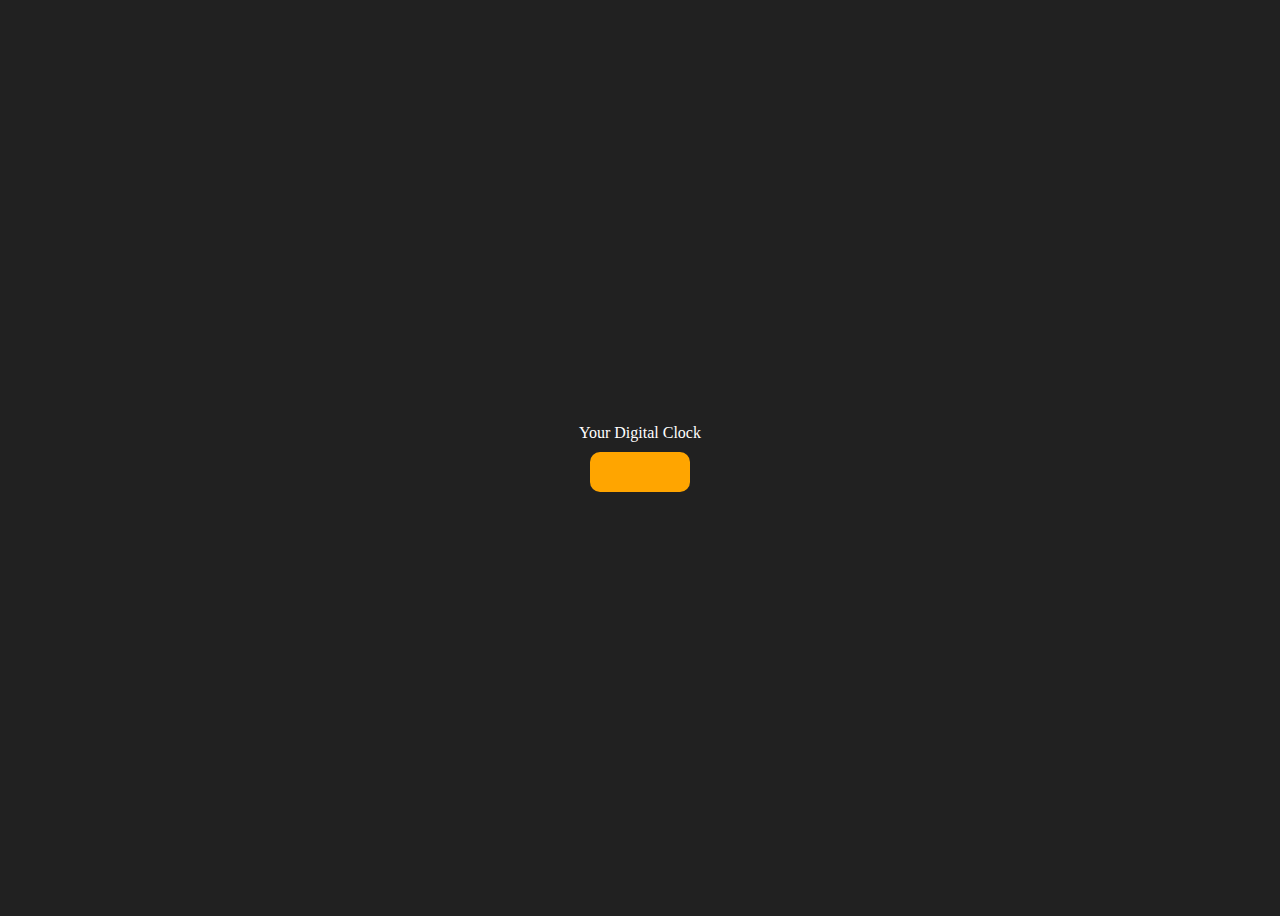
==== Digi Clock/index.html @ eb1c0512 "simple Digi clock made" ====
<!DOCTYPE html>
<html lang="en">
  <head>
    <meta charset="UTF-8" />
    <meta name="viewport" content="width=device-width, initial-scale=1.0" />
    <meta http-equiv="X-UA-Compatible" content="ie=edge" />
    
    <title>Your Local Time</title>
    <style>
      body {
        background-color: #212121;
        color: #fff;
      }
      .center {
        display: flex;
        height: 100vh;
        justify-content: center;
        align-items: center;
        flex-direction: column;
      }
      #clock {
        font-size: 40px;
        background-color: orange;
        padding: 20px 50px;
        margin-top: 10px;
        border-radius: 10px;
      }
    </style>
  </head>
  <body>
    
    <div class="center">
      <div id="banner"><span>Your Digital Clock</span></div>
      <div id="clock"></div>
    </div>
    
    <script src="app.js"></script>
  </body>
</html>
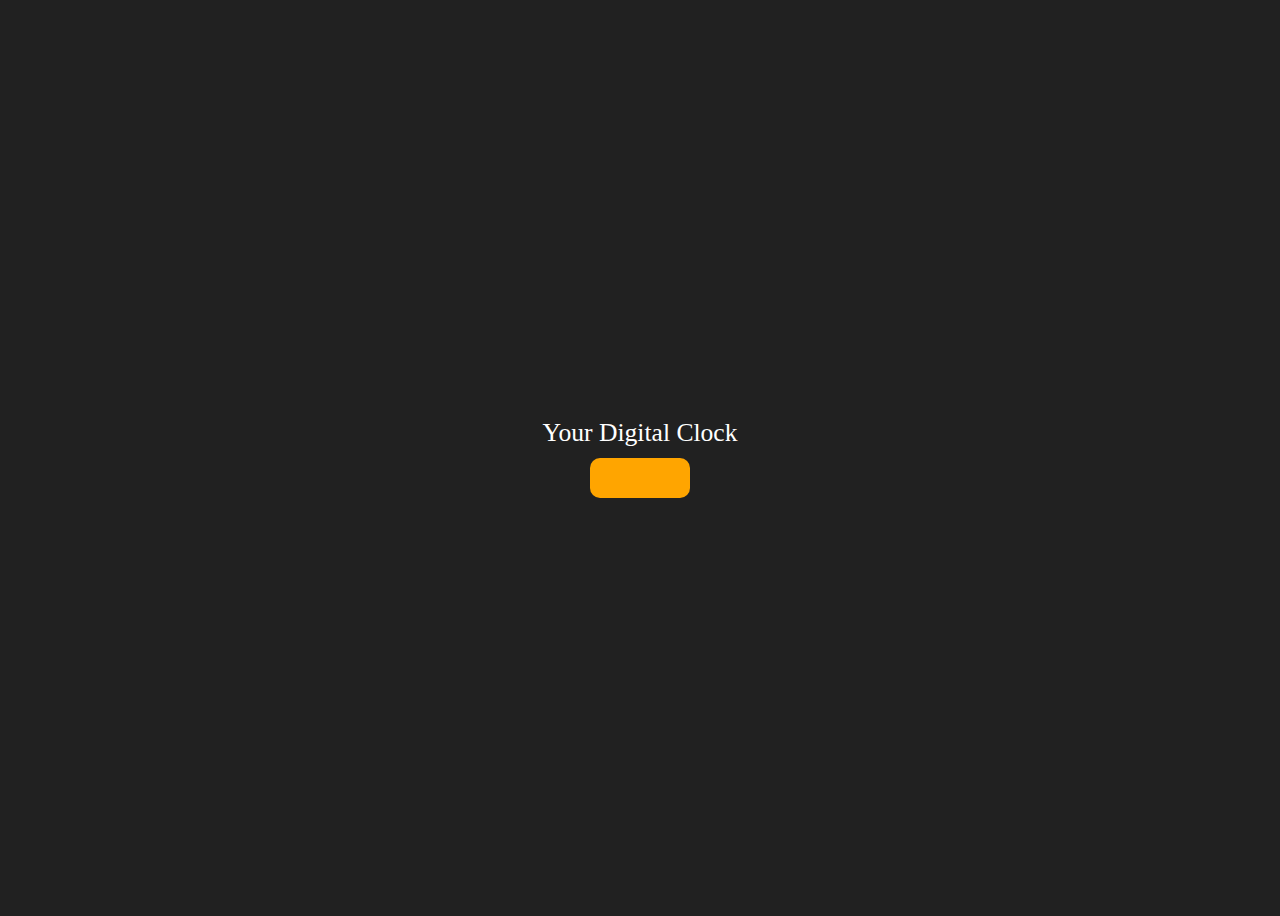
==== commit 0e03e722: "minor changes" ====
--- a/Digi Clock/index.html
+++ b/Digi Clock/index.html
@@ -10,6 +10,9 @@
       body {
         background-color: #212121;
         color: #fff;
+      }
+      span {
+        font-size: 160%;
       }
       .center {
         display: flex;
